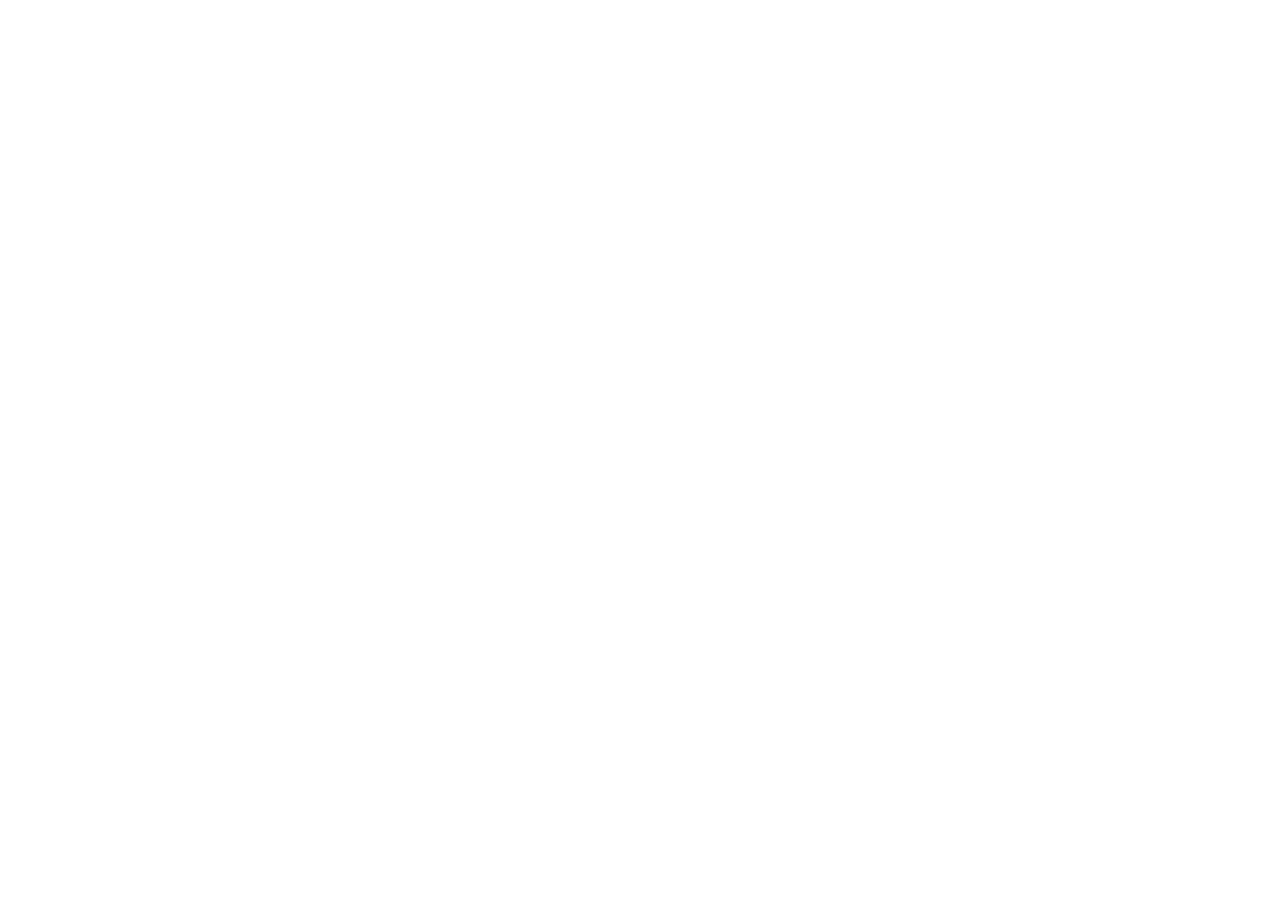
==== index.html @ b49738e3 "added arrays" ====
<!DOCTYPE html>
<html lang="en">
<head>
    <meta charset="UTF-8">
    <meta http-equiv="X-UA-Compatible" content="IE=edge">
    <meta name="viewport" content="width=device-width, initial-scale=1.0">
    <title>Document</title>
</head>
<body>
</body>
</html>
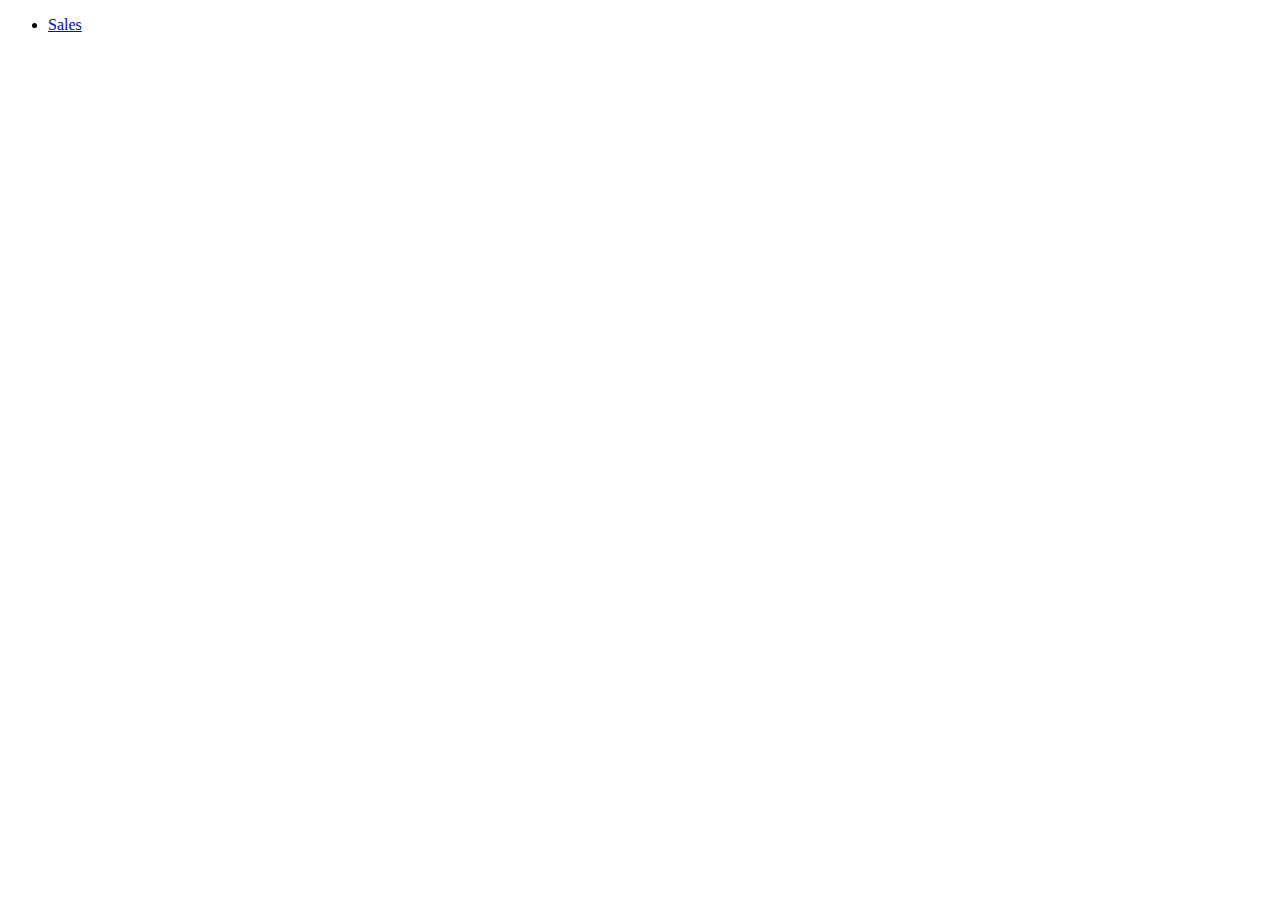
==== commit 5ee4342c: "java updates" ====
--- a/index.html
+++ b/index.html
@@ -6,6 +6,18 @@
     <meta name="viewport" content="width=device-width, initial-scale=1.0">
     <title>Document</title>
 </head>
+
 <body>
+    <header> 
+        <nav>
+            <ul>
+                <li>
+                    <a href = './sales.html'>
+                    Sales</a>
+                </li>
+            </ul>
+        </nav>
+    </header>
+
 </body>
-</html>+</html>
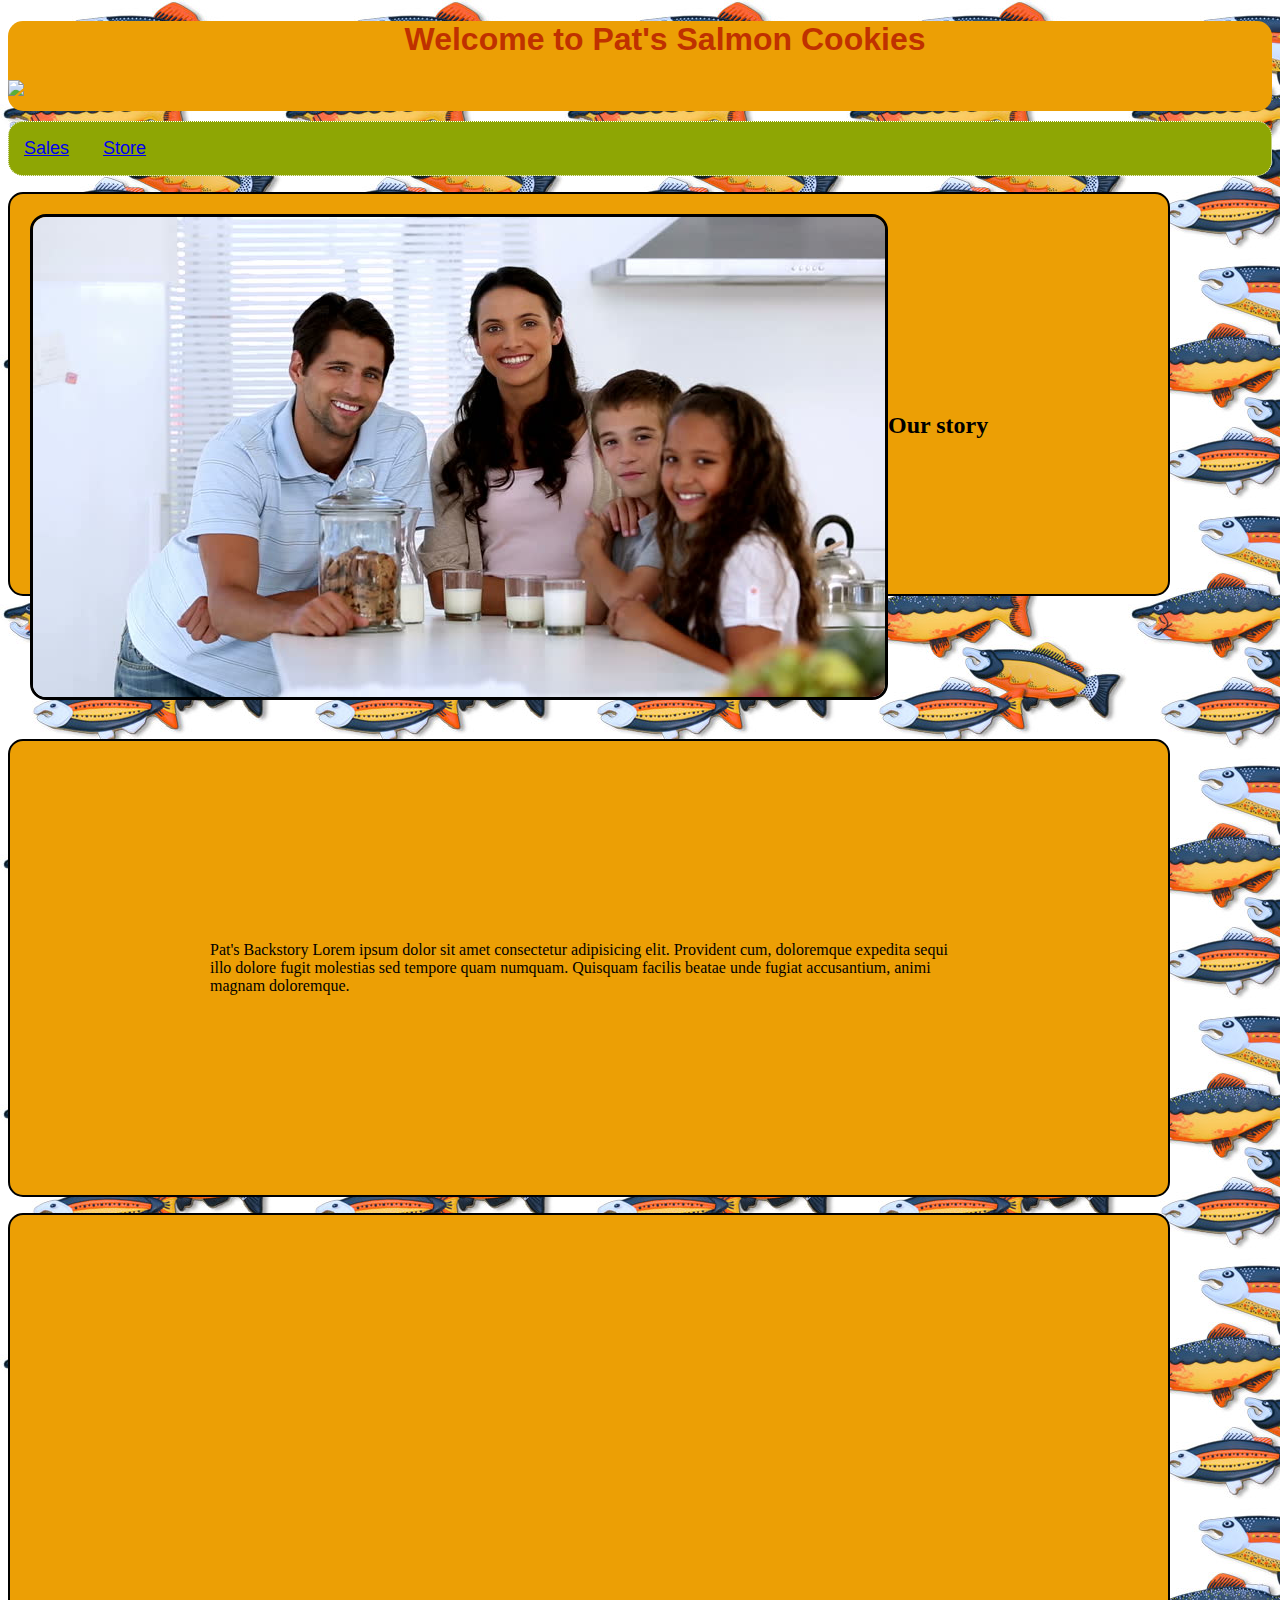
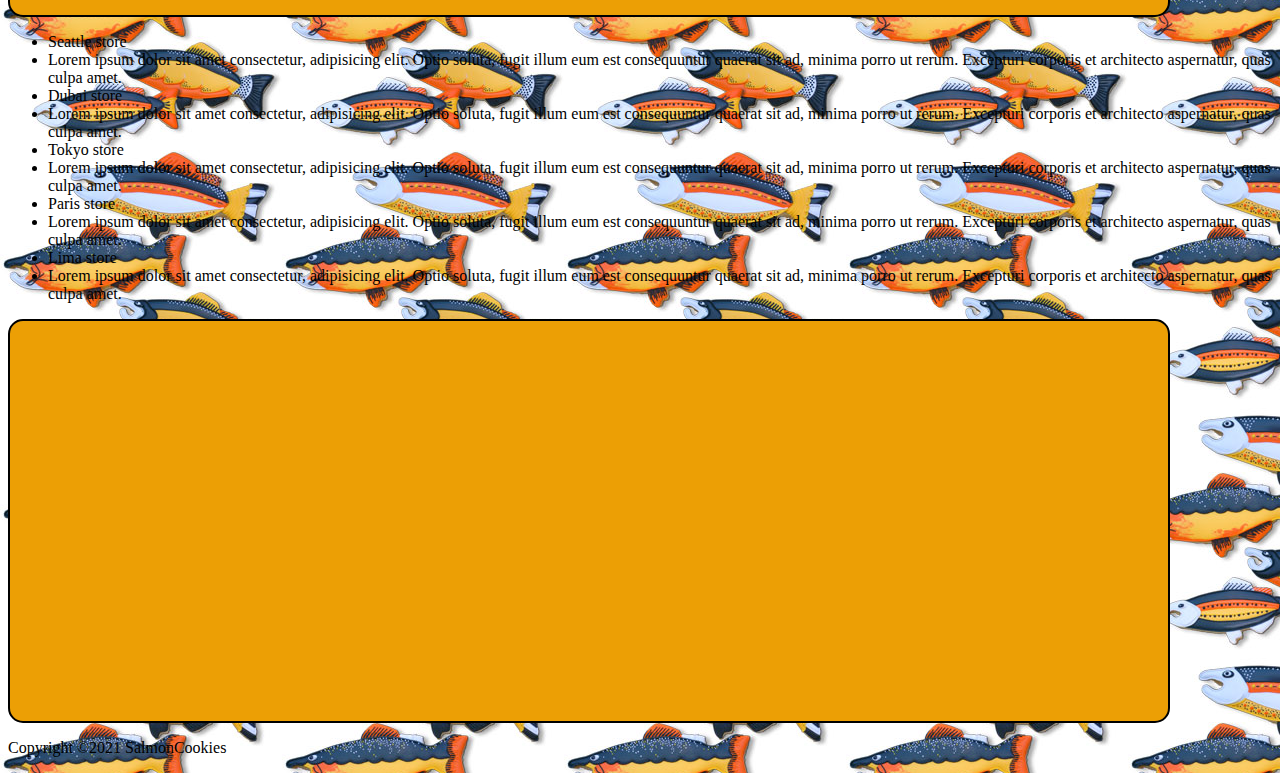
==== commit 7be1eff0: "added images" ====
--- a/index.html
+++ b/index.html
@@ -1,6 +1,9 @@
 <!DOCTYPE html>
 <html lang="en">
+
 <head>
+    <title> Salmon Cookies </title>
+    <link rel="stylesheet" type="text/css" href="style.css">
     <meta charset="UTF-8">
     <meta http-equiv="X-UA-Compatible" content="IE=edge">
     <meta name="viewport" content="width=device-width, initial-scale=1.0">
@@ -8,16 +11,63 @@
 </head>
 
 <body>
-    <header> 
-        <nav>
-            <ul>
-                <li>
-                    <a href = './sales.html'>
-                    Sales</a>
-                </li>
-            </ul>
-        </nav>
+    <header id="mainheader">
+        <h1> Welcome to Pat's Salmon Cookies</h1>
+        <img id = "shirt" src = "imaages/shirt.jpg">
     </header>
 
+    <nav id="navbar">
+        <div class="container">
+            <ul>
+                <li><a href='./sales.html'>Sales</a></li>
+                <li><a href="#">Store</a></li>
+            </ul>
+        </div>
+    </nav>
+    <section id = "family">
+        <div class = "container">
+        </div>
+    </section>
+<section id = "backstory">
+    <p>
+        
+        <img id = "smilingfamily" src = "images/family.jpg">
+        
+        <h2> Our story </h2>
+        <p>
+        Pat's Backstory
+        Lorem ipsum dolor sit amet consectetur adipisicing elit. Provident cum, doloremque expedita sequi illo dolore fugit molestias sed tempore quam numquam. Quisquam facilis beatae unde fugiat accusantium, animi magnam doloremque.
+        
+    </p>
+    <p>
+    <ul>
+        <li>Seattle store
+            <li>Lorem ipsum dolor sit amet consectetur, adipisicing elit. Optio soluta, fugit illum eum est consequuntur quaerat sit ad, minima porro ut rerum. Excepturi corporis et architecto aspernatur, quas culpa amet.</li>
+
+        </li>
+        <li>Dubai store
+            <li>Lorem ipsum dolor sit amet consectetur, adipisicing elit. Optio soluta, fugit illum eum est consequuntur quaerat sit ad, minima porro ut rerum. Excepturi corporis et architecto aspernatur, quas culpa amet.</li>
+
+        </li>
+        <li>Tokyo store
+            <li>Lorem ipsum dolor sit amet consectetur, adipisicing elit. Optio soluta, fugit illum eum est consequuntur quaerat sit ad, minima porro ut rerum. Excepturi corporis et architecto aspernatur, quas culpa amet.</li>
+
+        </li> <li>Paris store
+            <li>Lorem ipsum dolor sit amet consectetur, adipisicing elit. Optio soluta, fugit illum eum est consequuntur quaerat sit ad, minima porro ut rerum. Excepturi corporis et architecto aspernatur, quas culpa amet.</li>
+
+        </li> <li>Lima store
+            <li>Lorem ipsum dolor sit amet consectetur, adipisicing elit. Optio soluta, fugit illum eum est consequuntur quaerat sit ad, minima porro ut rerum. Excepturi corporis et architecto aspernatur, quas culpa amet.</li>
+
+        </li>
+    </ul>
+    </p> 
+
+</section>
+<footer>
+   <p>Copyright &copy;2021 SalmonCookies</p> 
+</footer>
+
+</p>
 </body>
-</html>
+
+</html>--- a/style.css
+++ b/style.css
@@ -0,0 +1,70 @@
+body {
+    background: rgba(206, 152, 152, 0.955);
+    background-image: url('../images/fish.jpg') ;
+
+}
+
+#backstory p {
+    
+    padding: 200px; 
+    background-color:#EC9F05;
+    width: 60%; 
+    border:black solid 2px;
+    border-radius: 15px ;
+    min-width: none;}
+    
+tbody {
+    border: black solid 5px;
+
+}
+}
+#smilingfamily{
+    height: 200px
+}
+
+#mainheader {
+    background-color: #EC9F05;
+    color: #BF3100;
+    font-family: Verdana, Geneva, Tahoma, sans-serif;
+    height: 90px;
+    width: 100%;
+    border-radius: 15px;
+    
+    }
+   h1{
+       margin-left: 50px;
+       text-align: center;
+       
+   }
+ #navbar {
+     background-color: #8EA604;
+     border: white dotted .3px;
+     border-radius: 15px ;
+     margin-top: 10px;}
+h2 {
+    margin: -200px;
+    margin-bottom: 300px;
+
+    
+
+}
+     
+ #navbar ul {
+     padding: 0; 
+     list-style: none;
+ }
+#navbar li {
+    display: inline;
+    padding: 15px;
+    font-family: Verdana, Geneva, Tahoma, sans-serif;
+    font-size: large;
+}
+#smilingfamily{
+    position: relative;
+    float: left;
+    border: black solid 3px;
+    border-radius: 16px;;
+ margin-top: -180px;
+ margin-left: -180px;
+
+}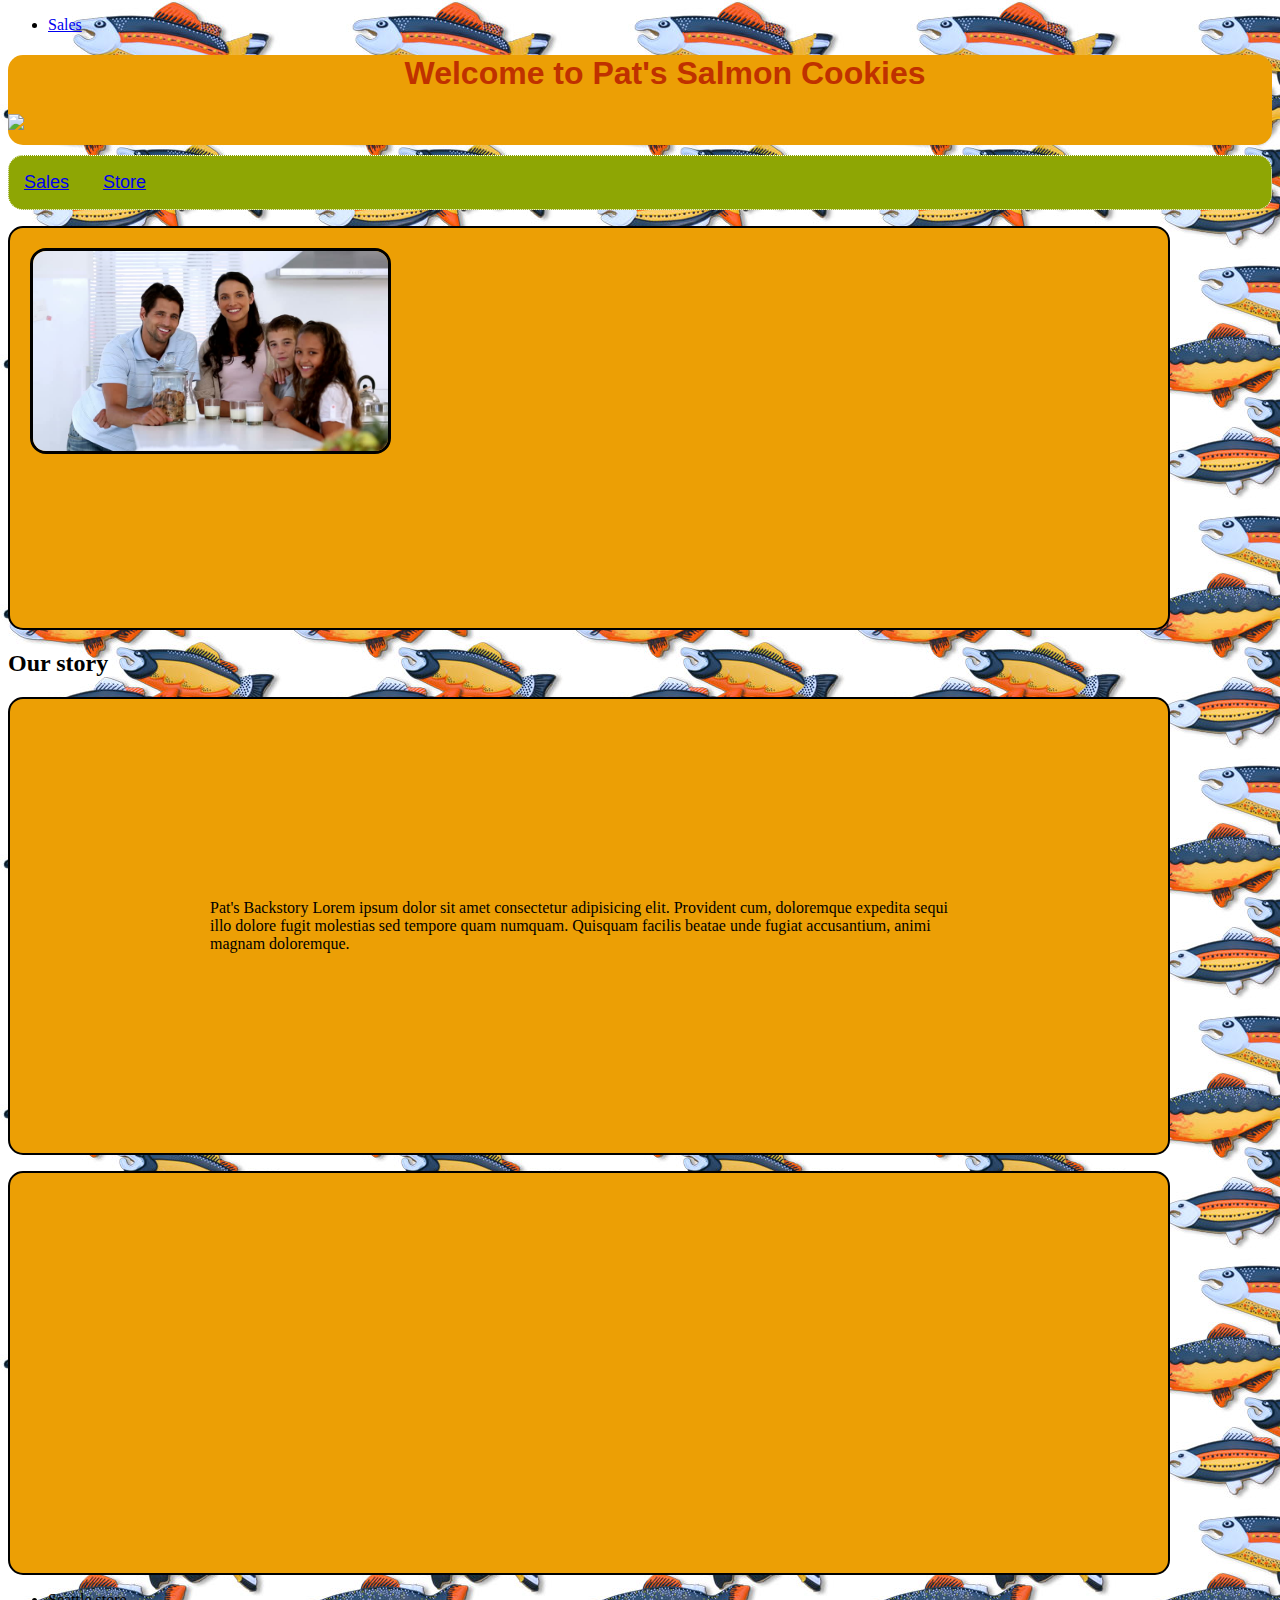
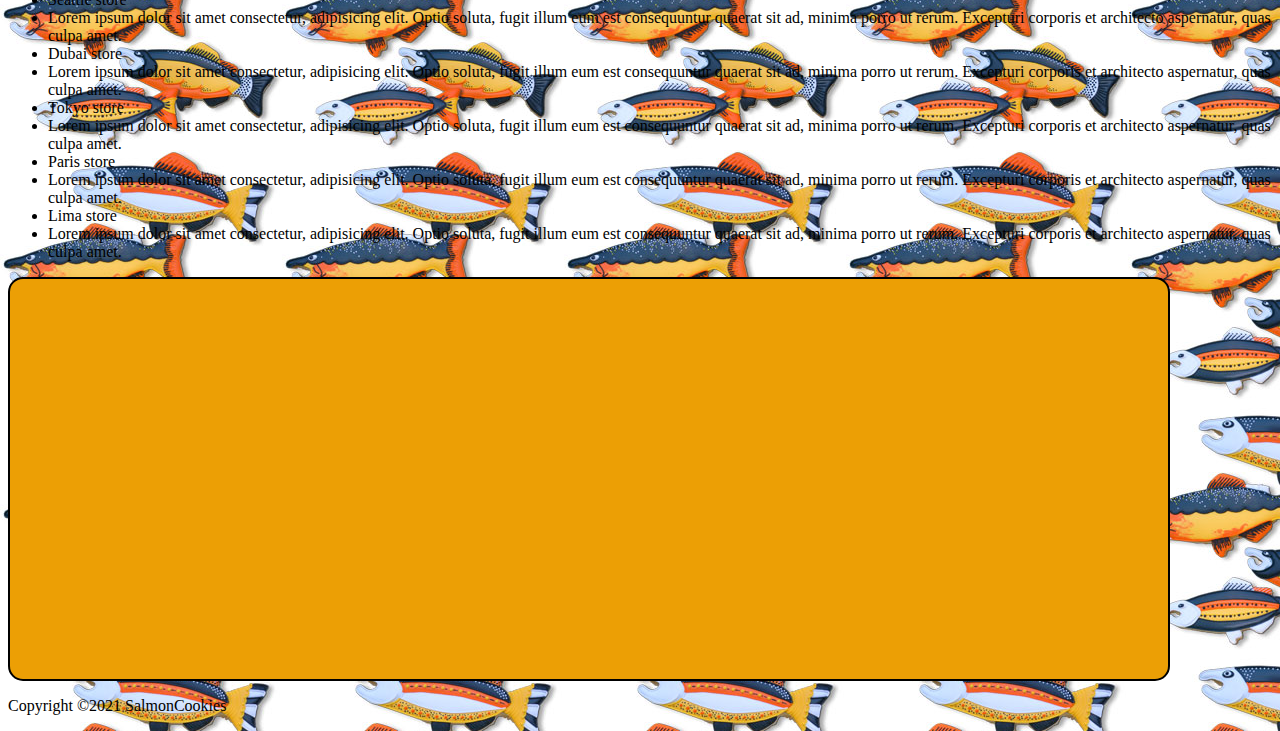
==== commit baec8411: "git pull" ====
--- a/index.html
+++ b/index.html
@@ -1,3 +1,26 @@
+<!DOCTYPE html>
+<html lang="en">
+<head>
+    <meta charset="UTF-8">
+    <meta http-equiv="X-UA-Compatible" content="IE=edge">
+    <meta name="viewport" content="width=device-width, initial-scale=1.0">
+    <title>Document</title>
+</head>
+
+<body>
+    <header> 
+        <nav>
+            <ul>
+                <li>
+                    <a href = './sales.html'>
+                    Sales</a>
+                </li>
+            </ul>
+        </nav>
+    </header>
+
+</body>
+</html>
 <!DOCTYPE html>
 <html lang="en">
 
--- a/style.css
+++ b/style.css
@@ -1,6 +1,5 @@
 body {
-    background: rgba(206, 152, 152, 0.955);
-    background-image: url('../images/fish.jpg') ;
+    background-image: url('../images/fish.jpg');
 
 }
 
@@ -12,16 +11,6 @@
     border:black solid 2px;
     border-radius: 15px ;
     min-width: none;}
-    
-tbody {
-    border: black solid 5px;
-
-}
-}
-#smilingfamily{
-    height: 200px
-}
-
 #mainheader {
     background-color: #EC9F05;
     color: #BF3100;
@@ -29,26 +18,18 @@
     height: 90px;
     width: 100%;
     border-radius: 15px;
-    
     }
-   h1{
+h1{
        margin-left: 50px;
        text-align: center;
        
    }
+
  #navbar {
      background-color: #8EA604;
      border: white dotted .3px;
      border-radius: 15px ;
-     margin-top: 10px;}
-h2 {
-    margin: -200px;
-    margin-bottom: 300px;
-
-    
-
-}
-     
+     margin-top: 10px;}  
  #navbar ul {
      padding: 0; 
      list-style: none;
@@ -63,8 +44,8 @@
     position: relative;
     float: left;
     border: black solid 3px;
-    border-radius: 16px;;
+    border-radius: 16px;
+    height:200px;
  margin-top: -180px;
  margin-left: -180px;
-
 }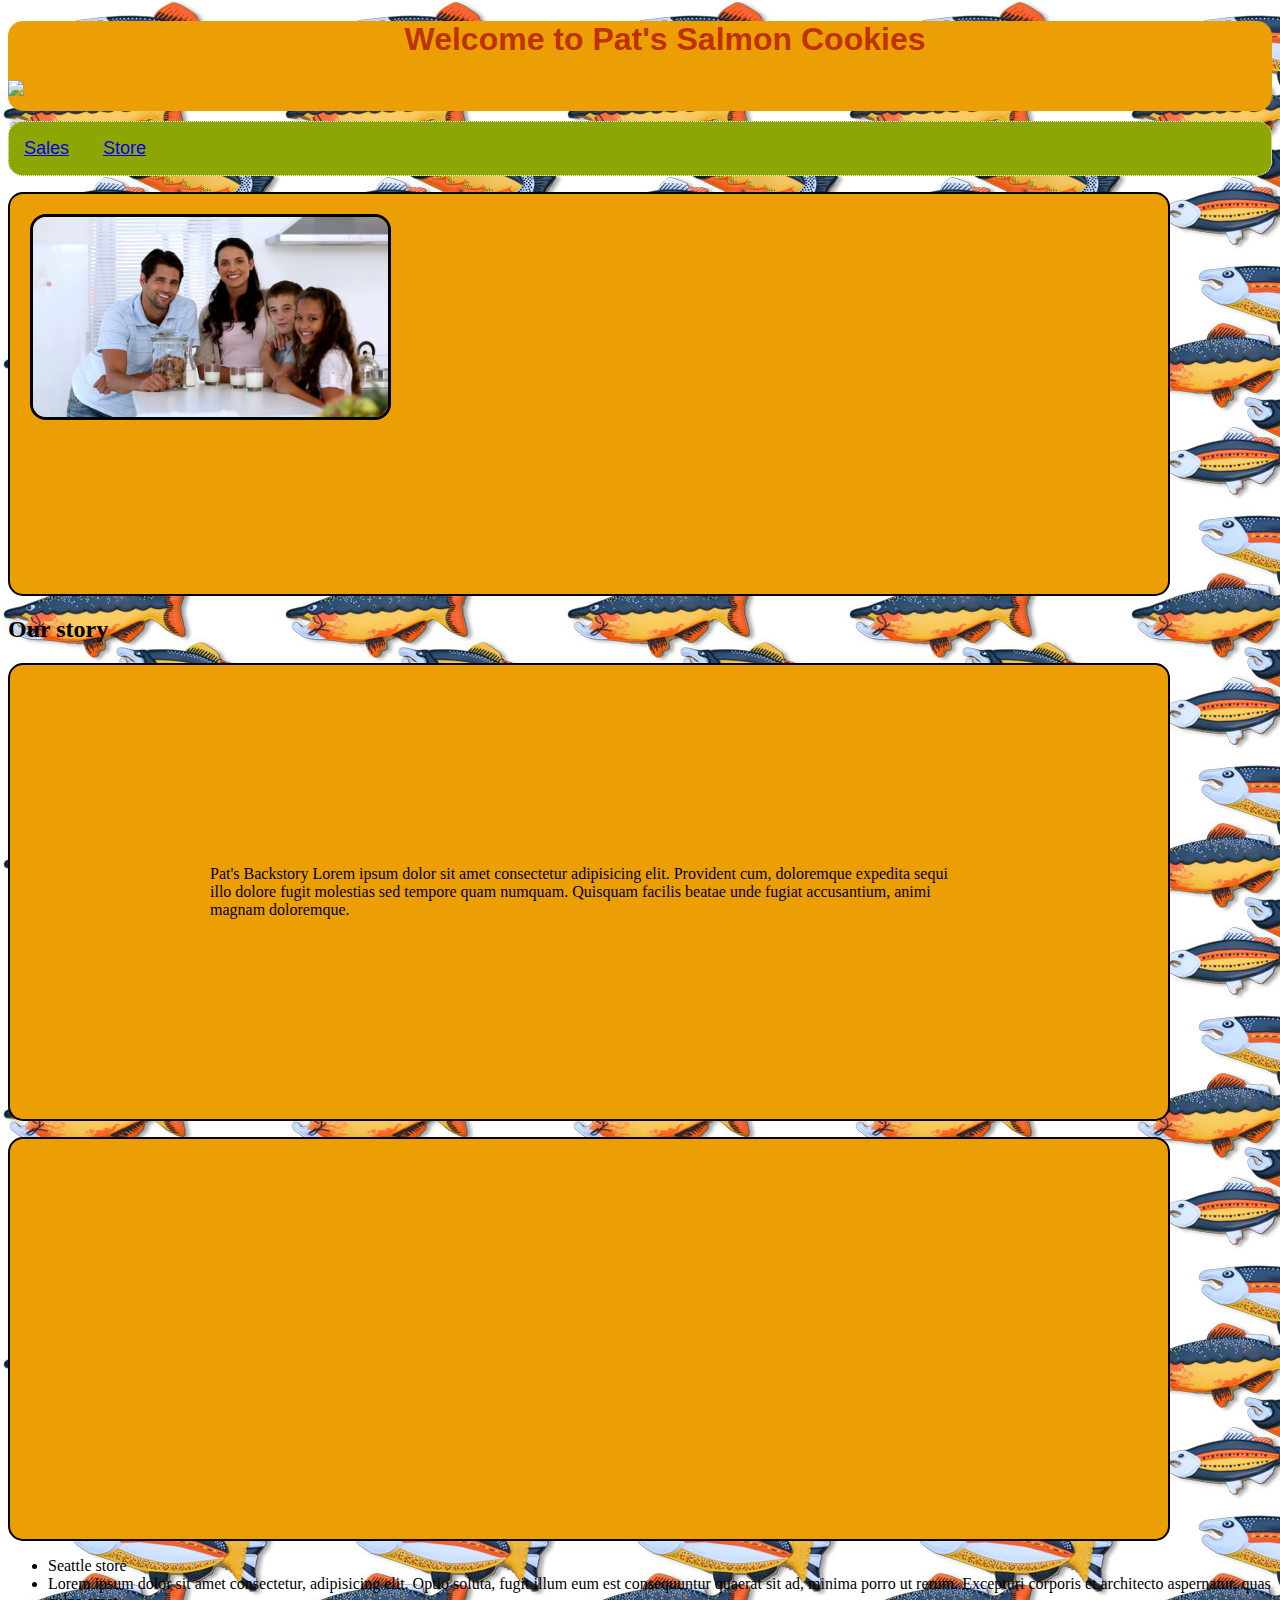
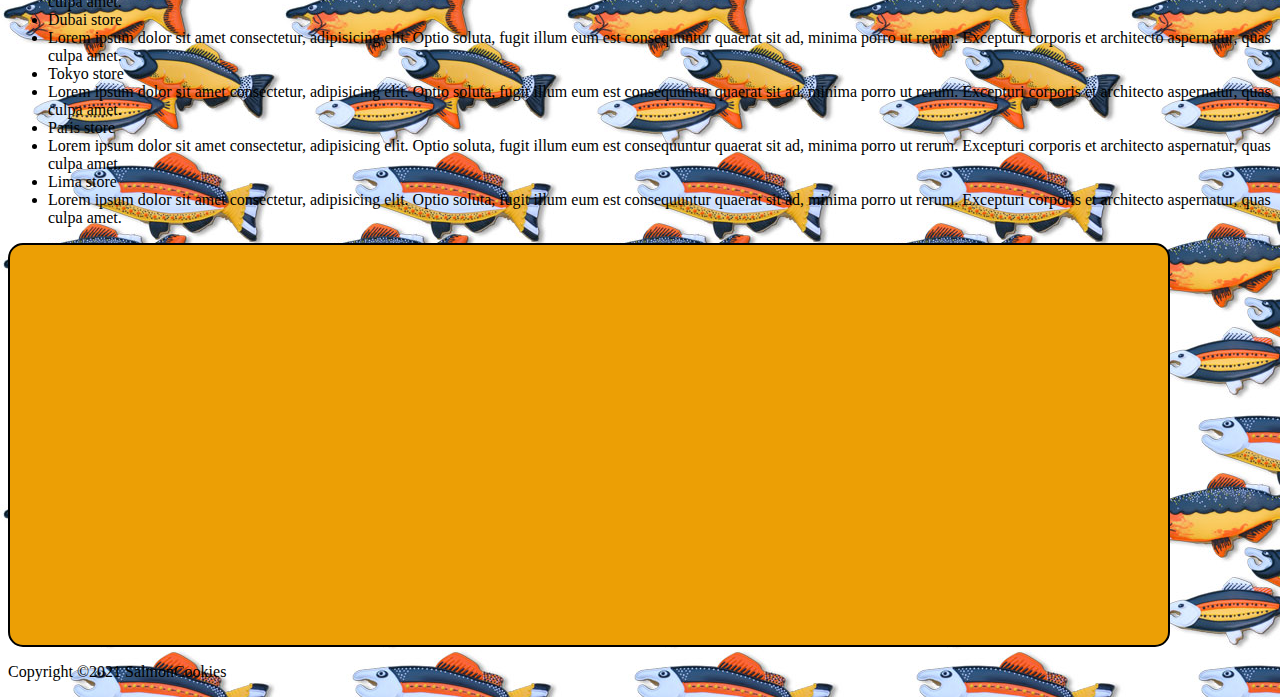
==== commit 46e8ace3: "git pull" ====
--- a/index.html
+++ b/index.html
@@ -1,26 +1,3 @@
-<!DOCTYPE html>
-<html lang="en">
-<head>
-    <meta charset="UTF-8">
-    <meta http-equiv="X-UA-Compatible" content="IE=edge">
-    <meta name="viewport" content="width=device-width, initial-scale=1.0">
-    <title>Document</title>
-</head>
-
-<body>
-    <header> 
-        <nav>
-            <ul>
-                <li>
-                    <a href = './sales.html'>
-                    Sales</a>
-                </li>
-            </ul>
-        </nav>
-    </header>
-
-</body>
-</html>
 <!DOCTYPE html>
 <html lang="en">
 
@@ -92,5 +69,4 @@
 
 </p>
 </body>
-
 </html>--- a/style.css
+++ b/style.css
@@ -1,5 +1,6 @@
 body {
-    background-image: url('../images/fish.jpg');
+    background: rgba(206, 152, 152, 0.955);
+    background-image: url('../images/fish.jpg') ;
 
 }
 
@@ -24,7 +25,6 @@
        text-align: center;
        
    }
-
  #navbar {
      background-color: #8EA604;
      border: white dotted .3px;
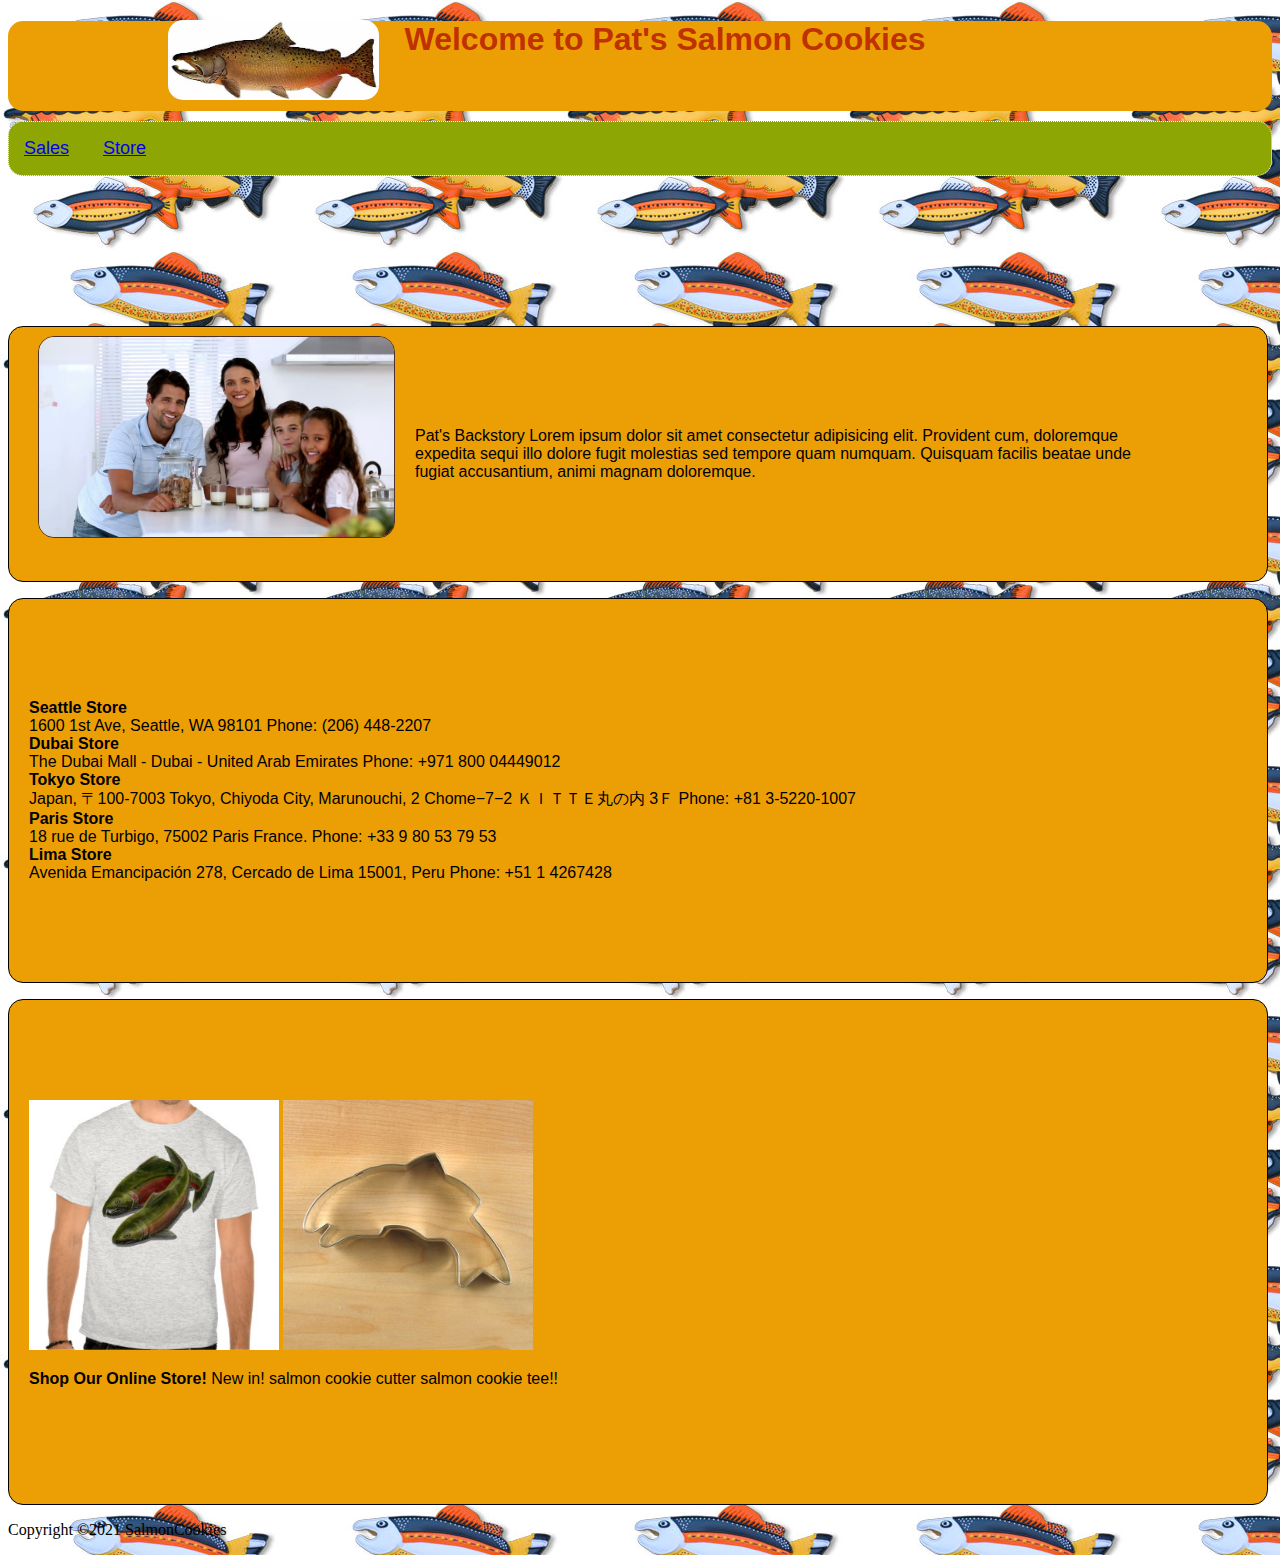
==== commit 3a546914: "finished css" ====
--- a/index.html
+++ b/index.html
@@ -13,7 +13,7 @@
 <body>
     <header id="mainheader">
         <h1> Welcome to Pat's Salmon Cookies</h1>
-        <img id = "shirt" src = "imaages/shirt.jpg">
+        <img id = "cookie" src = "images/chinook.jpg">
     </header>
 
     <nav id="navbar">
@@ -28,45 +28,60 @@
         <div class = "container">
         </div>
     </section>
+
 <section id = "backstory">
-    <p>
-        
-        <img id = "smilingfamily" src = "images/family.jpg">
-        
-        <h2> Our story </h2>
-        <p>
-        Pat's Backstory
+ <img id = "smilingfamily" src = "images/family.jpg">
+
+  <p> Pat's Backstory
         Lorem ipsum dolor sit amet consectetur adipisicing elit. Provident cum, doloremque expedita sequi illo dolore fugit molestias sed tempore quam numquam. Quisquam facilis beatae unde fugiat accusantium, animi magnam doloremque.
-        
-    </p>
-    <p>
+        </p>
     <ul>
-        <li>Seattle store
-            <li>Lorem ipsum dolor sit amet consectetur, adipisicing elit. Optio soluta, fugit illum eum est consequuntur quaerat sit ad, minima porro ut rerum. Excepturi corporis et architecto aspernatur, quas culpa amet.</li>
+        <li><b>Seattle Store</b>
+            <li>1600 1st Ave, Seattle, WA 98101
+                Phone: (206) 448-2207
+            </li>
 
         </li>
-        <li>Dubai store
-            <li>Lorem ipsum dolor sit amet consectetur, adipisicing elit. Optio soluta, fugit illum eum est consequuntur quaerat sit ad, minima porro ut rerum. Excepturi corporis et architecto aspernatur, quas culpa amet.</li>
+        <li><b>Dubai Store</b><li>The Dubai Mall - Dubai - United Arab Emirates
+               Phone:  +971 800 04449012
+            </li>
 
         </li>
-        <li>Tokyo store
-            <li>Lorem ipsum dolor sit amet consectetur, adipisicing elit. Optio soluta, fugit illum eum est consequuntur quaerat sit ad, minima porro ut rerum. Excepturi corporis et architecto aspernatur, quas culpa amet.</li>
+        <li><b>Tokyo Store</b>
+            <li>Japan, 〒100-7003 Tokyo, Chiyoda City, Marunouchi, 2 Chome−7−2 ＫＩＴＴＥ丸の内 3Ｆ 
+                Phone: +81 3-5220-1007
+            </li>
 
-        </li> <li>Paris store
-            <li>Lorem ipsum dolor sit amet consectetur, adipisicing elit. Optio soluta, fugit illum eum est consequuntur quaerat sit ad, minima porro ut rerum. Excepturi corporis et architecto aspernatur, quas culpa amet.</li>
+        </li> <li><b>Paris Store</b></li>
+            <li>18 rue de Turbigo, 75002 Paris France. 
+                Phone: +33 9 80 53 79 53
+            </li>
+            
 
-        </li> <li>Lima store
-            <li>Lorem ipsum dolor sit amet consectetur, adipisicing elit. Optio soluta, fugit illum eum est consequuntur quaerat sit ad, minima porro ut rerum. Excepturi corporis et architecto aspernatur, quas culpa amet.</li>
+        </li> <li><b>Lima Store</b>
+            <li>Avenida Emancipación 278, Cercado de Lima 15001, Peru
+                Phone: +51 1 4267428
+
+            </li>
 
         </li>
     </ul>
-    </p> 
 
 </section>
+
+<div id = "store">
+    <img id = "shirt" src = "images/shirt.jpg">
+    <img id = "cutter" src = "images/cutter.jpg">
+    <p> <b>Shop Our Online Store!</b>
+        New in!
+        salmon cookie cutter
+        salmon cookie tee!!
+    </p>
+</div>
+
+
 <footer>
-   <p>Copyright &copy;2021 SalmonCookies</p> 
+    <p>Copyright &copy;2021 SalmonCookies</p> 
 </footer>
-
-</p>
 </body>
 </html>--- a/style.css
+++ b/style.css
@@ -1,17 +1,33 @@
 body {
-    background: rgba(206, 152, 152, 0.955);
     background-image: url('../images/fish.jpg') ;
-
 }
 
-#backstory p {
-    
-    padding: 200px; 
-    background-color:#EC9F05;
-    width: 60%; 
-    border:black solid 2px;
-    border-radius: 15px ;
-    min-width: none;}
+h1{
+    margin-left: 50px;
+    text-align: center;
+}
+#cookie{
+    height: 80px;
+    border-radius: 15px;
+    margin-top: -60px;
+    margin-left: 160px;
+}
+#navbar {
+  background-color: #8EA604;
+  border: white dotted .3px;
+  border-radius: 15px ;
+  margin-top: 10px;
+margin-bottom: 150px;}  
+#navbar ul {
+  padding: 0; 
+  list-style: none;
+}
+#navbar li {
+ display: inline;
+ padding: 15px;
+ font-family: Verdana, Geneva, Tahoma, sans-serif;
+ font-size: large;
+}
 #mainheader {
     background-color: #EC9F05;
     color: #BF3100;
@@ -20,32 +36,59 @@
     width: 100%;
     border-radius: 15px;
     }
-h1{
-       margin-left: 50px;
-       text-align: center;
-       
-   }
- #navbar {
-     background-color: #8EA604;
-     border: white dotted .3px;
-     border-radius: 15px ;
-     margin-top: 10px;}  
- #navbar ul {
-     padding: 0; 
-     list-style: none;
- }
-#navbar li {
-    display: inline;
-    padding: 15px;
-    font-family: Verdana, Geneva, Tahoma, sans-serif;
-    font-size: large;
-}
 #smilingfamily{
     position: relative;
     float: left;
-    border: black solid 3px;
+    border:rgb(78, 50, 50) solid 1px;
     border-radius: 16px;
     height:200px;
- margin-top: -180px;
- margin-left: -180px;
+ margin-top: 10px;
+ margin-left: 30px;
+ margin-right: 20px;
+}
+section p {
+    padding: 100px; 
+    background-color:#EC9F05;
+    width: 90%; 
+    border:black solid 1px;
+    border-radius: 15px ;
+    padding-left: 20px;
+    text-emphasis:initial;
+    font-family: Verdana, Geneva, Tahoma, sans-serif;
+
+}
+section ul {
+    padding: 100px; 
+    background-color:#EC9F05;
+    width: 90%; 
+    border:black solid 1px;
+    border-radius: 15px ;
+    padding-left: 20px;
+    text-emphasis:initial;
+    font-family: Verdana, Geneva, Tahoma, sans-serif;
+    list-style: none;
+}
+
+#store{
+    padding: 100px; 
+    background-color:#EC9F05;
+    width: 90%; 
+    border:black solid 1px;
+    border-radius: 15px ;
+    padding-left: 20px;
+    text-emphasis:initial;
+    font-family: Verdana, Geneva, Tahoma, sans-serif;
+}
+#shirt {
+    height: 250px;
+}
+#cutter{
+    height: 250px;
+}
+
+
+table, th, td {
+    border: 1px solid black;
+    background-color: #fff;
+
 }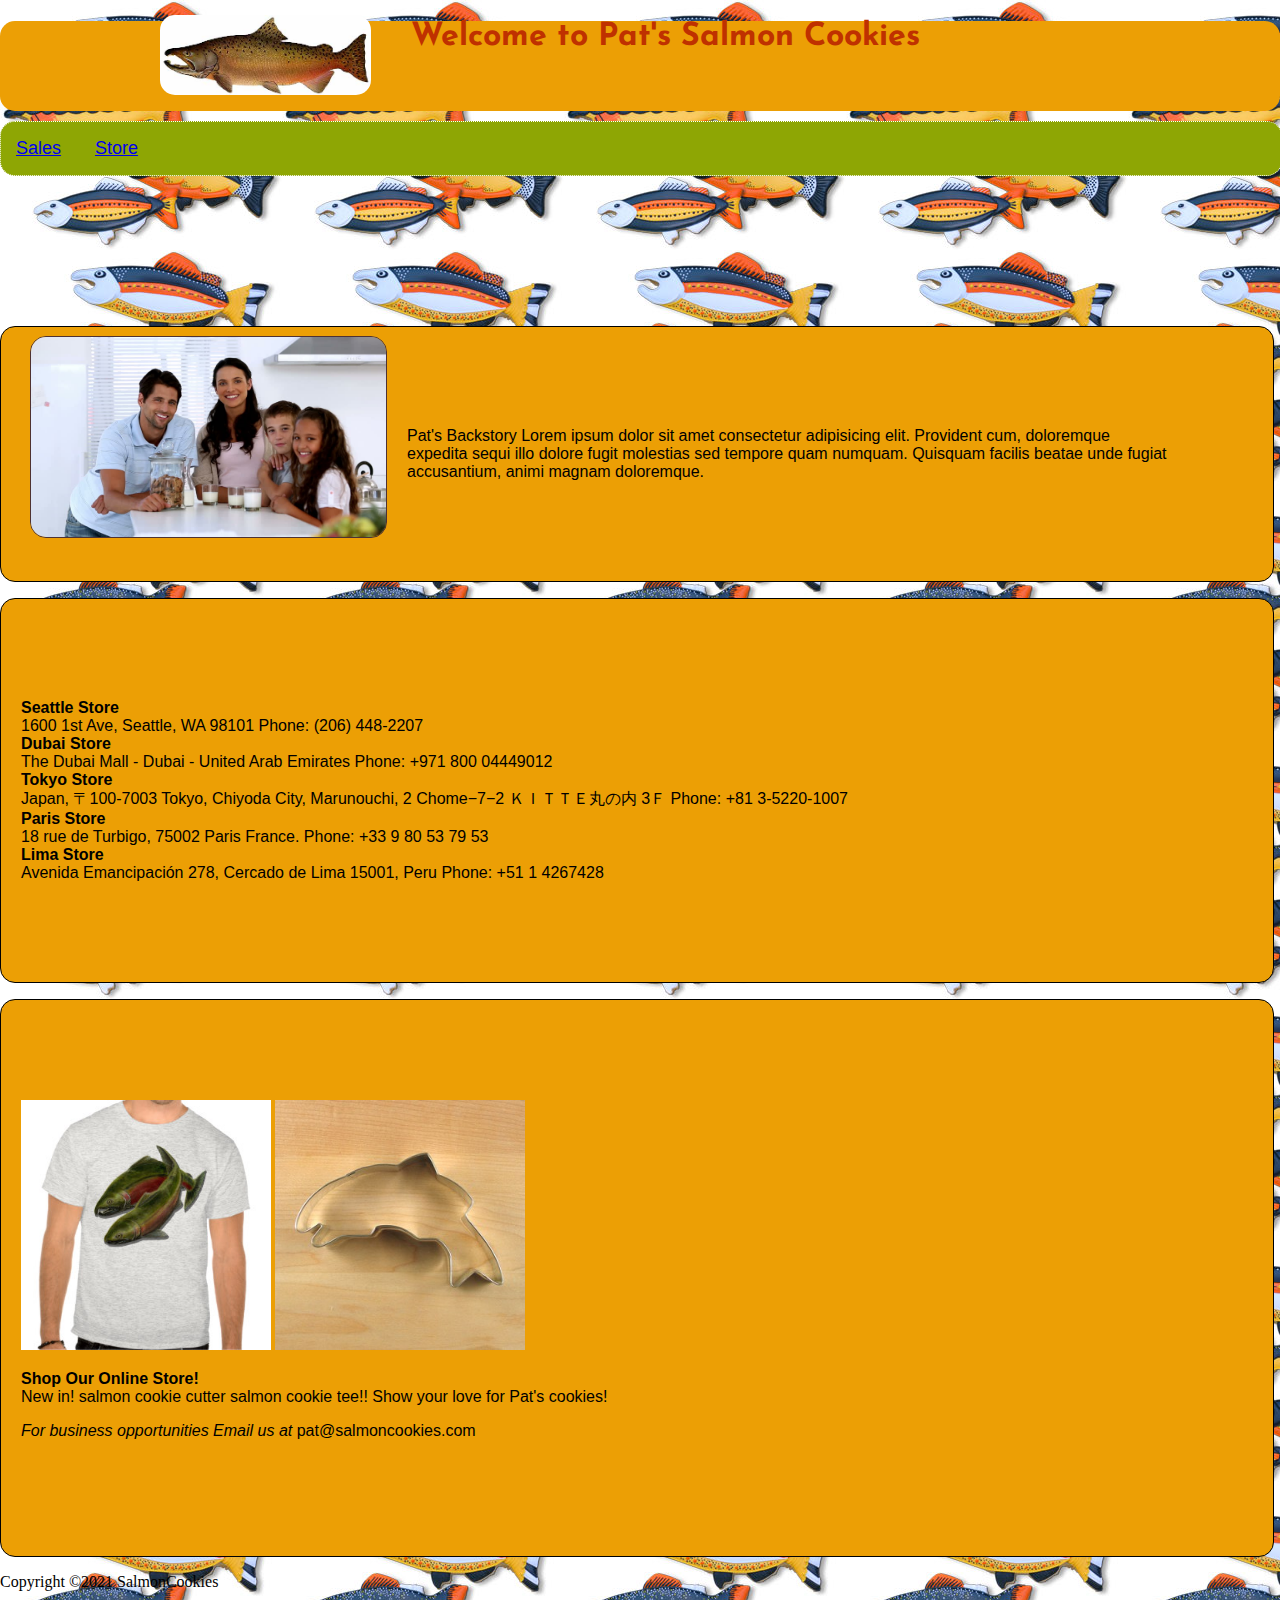
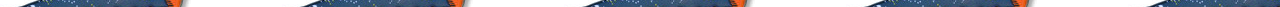
==== commit a699549c: "added google fonts" ====
--- a/index.html
+++ b/index.html
@@ -7,6 +7,7 @@
     <meta charset="UTF-8">
     <meta http-equiv="X-UA-Compatible" content="IE=edge">
     <meta name="viewport" content="width=device-width, initial-scale=1.0">
+    <link href="https://fonts.googleapis.com/css2?family=Josefin+Sans:wght@500&display=swap" rel="stylesheet">
     <title>Document</title>
 </head>
 
@@ -73,9 +74,15 @@
     <img id = "shirt" src = "images/shirt.jpg">
     <img id = "cutter" src = "images/cutter.jpg">
     <p> <b>Shop Our Online Store!</b>
+        <br>
         New in!
         salmon cookie cutter
         salmon cookie tee!!
+        Show your love for Pat's cookies! 
+        <br>
+        <p> <i>For business opportunities Email us at </i>
+            pat@salmoncookies.com
+        </p>
     </p>
 </div>
 
--- a/style.css
+++ b/style.css
@@ -1,5 +1,6 @@
 body {
-    background-image: url('../images/fish.jpg') ;
+    background-image: url('../images/fish.jpg');
+    margin:auto;
 }
 
 h1{
@@ -17,7 +18,8 @@
   border: white dotted .3px;
   border-radius: 15px ;
   margin-top: 10px;
-margin-bottom: 150px;}  
+margin-bottom: 150px;
+width: 100%;}  
 #navbar ul {
   padding: 0; 
   list-style: none;
@@ -27,11 +29,12 @@
  padding: 15px;
  font-family: Verdana, Geneva, Tahoma, sans-serif;
  font-size: large;
+ 
 }
 #mainheader {
     background-color: #EC9F05;
     color: #BF3100;
-    font-family: Verdana, Geneva, Tahoma, sans-serif;
+    font-family: 'Josefin Sans', sans-serif;
     height: 90px;
     width: 100%;
     border-radius: 15px;
@@ -55,6 +58,7 @@
     padding-left: 20px;
     text-emphasis:initial;
     font-family: Verdana, Geneva, Tahoma, sans-serif;
+    
 
 }
 section ul {
@@ -85,10 +89,14 @@
 #cutter{
     height: 250px;
 }
-
-
+#addAStoreForm{
+    background-color: #fff;
+    font-family: -apple-system, BlinkMacSystemFont, 'Segoe UI', Roboto, Oxygen, Ubuntu, Cantarell, 'Open Sans', 'Helvetica Neue', sans-serif;
+}
 table, th, td {
     border: 1px solid black;
     background-color: #fff;
+    font-family: Georgia, 'Times New Roman', Times, serif, sans-serif;
+    color:rgb(78, 50, 50)
 
-}+}
